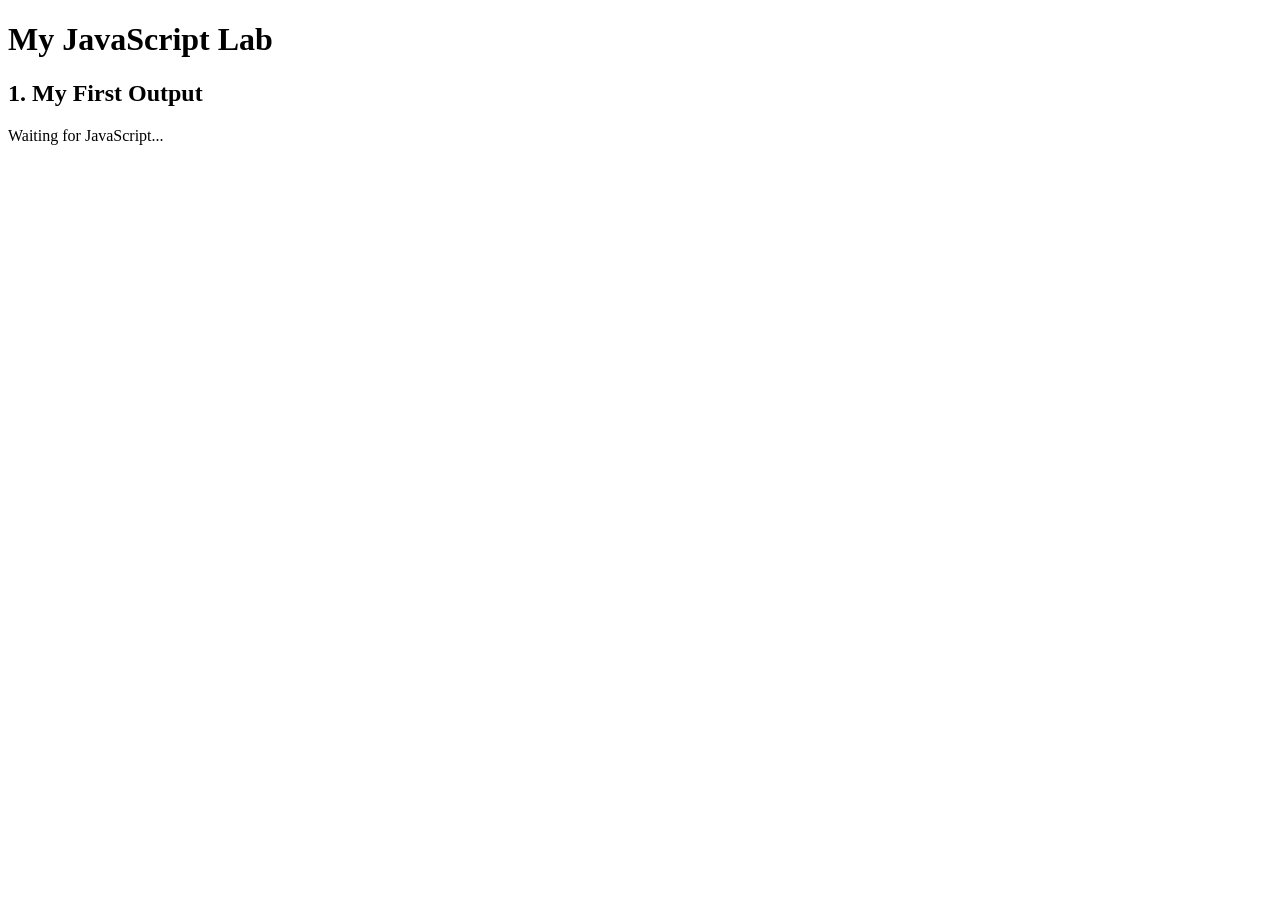
==== index.html @ 3312963a "changes" ====
<!DOCTYPE html>
<html lang="en">
<head>
    <meta charset="UTF-8">
    <meta name="viewport" content="width=device-width, initial-scale=1.0">
    <title>Javascript Fundamentals</title>
    <link el="stylesheet" href="style.css">
</head>
<body>
    <main class="app">
        <h1>My JavaScript Lab</h1>
        <!-- Add each new new feature BELOW this comment. -->
    </main>
    <script src="script.js"></script>

    <section class="panal">
        <h2>1. My First Output</h2>
        <p id="output">Waiting for JavaScript...</p>
    </section>
</body>
</html>
---- style.css ----
body { font-family: Ariel, sans-serif; background: #f2f6fa; color: #172b45; }
.app { width: min(760px, 92%); margin: 35px auto;  }
.panel { background: white; padding: 16px; border-radius: 10px;
margin: 16px 0; border: 1px solid #d7e2ec; }
button { padding: 10px 14px; cursor: pointer; }
input { padding: 9px; max-width: 100%; }
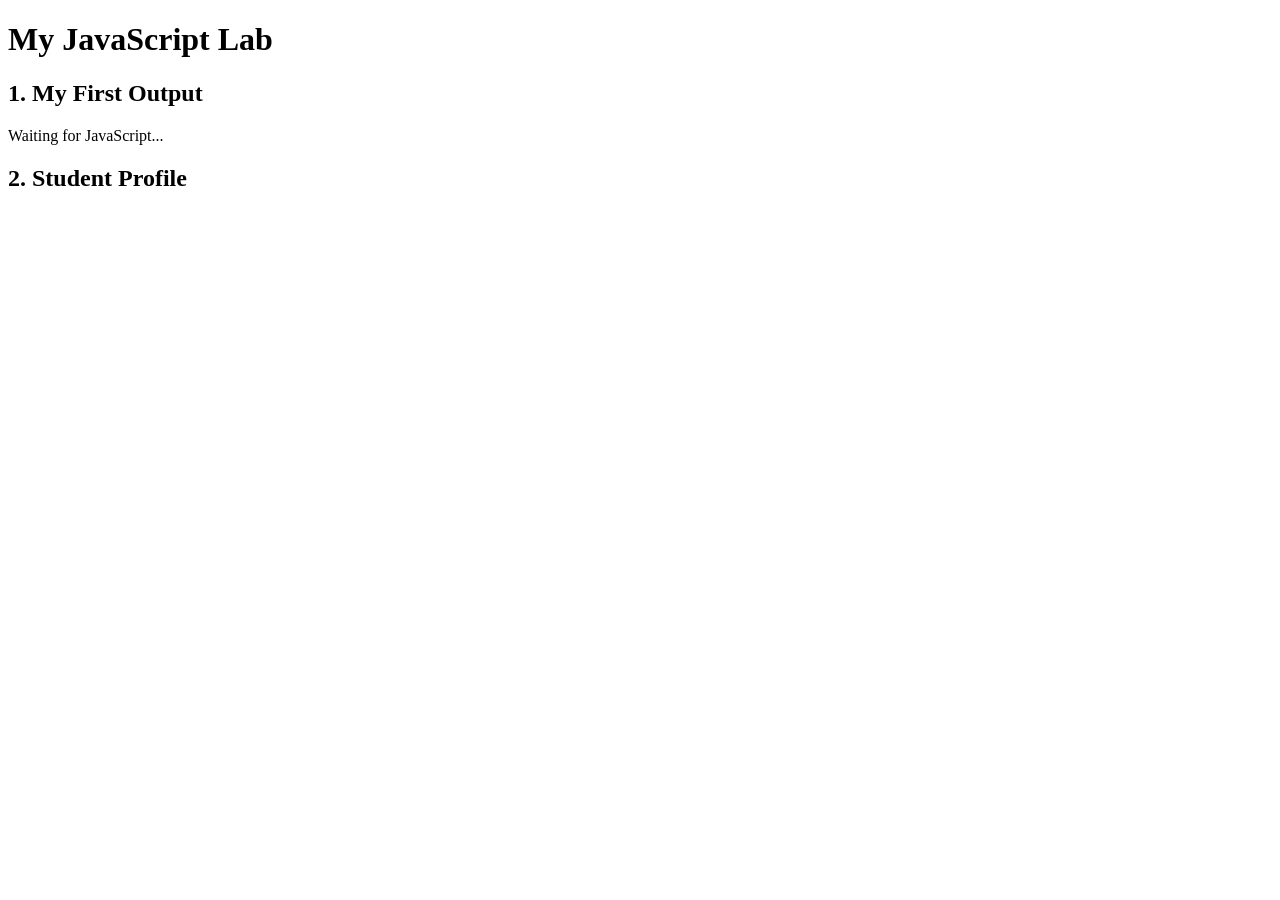
==== commit 067ca2f1: "added code" ====
--- a/index.html
+++ b/index.html
@@ -17,5 +17,10 @@
         <h2>1. My First Output</h2>
         <p id="output">Waiting for JavaScript...</p>
     </section>
+
+    <section class="panel">
+        <h2>2. Student Profile</h2>
+        <p id="profile"></p>
+    </section>
 </body>
 </html>
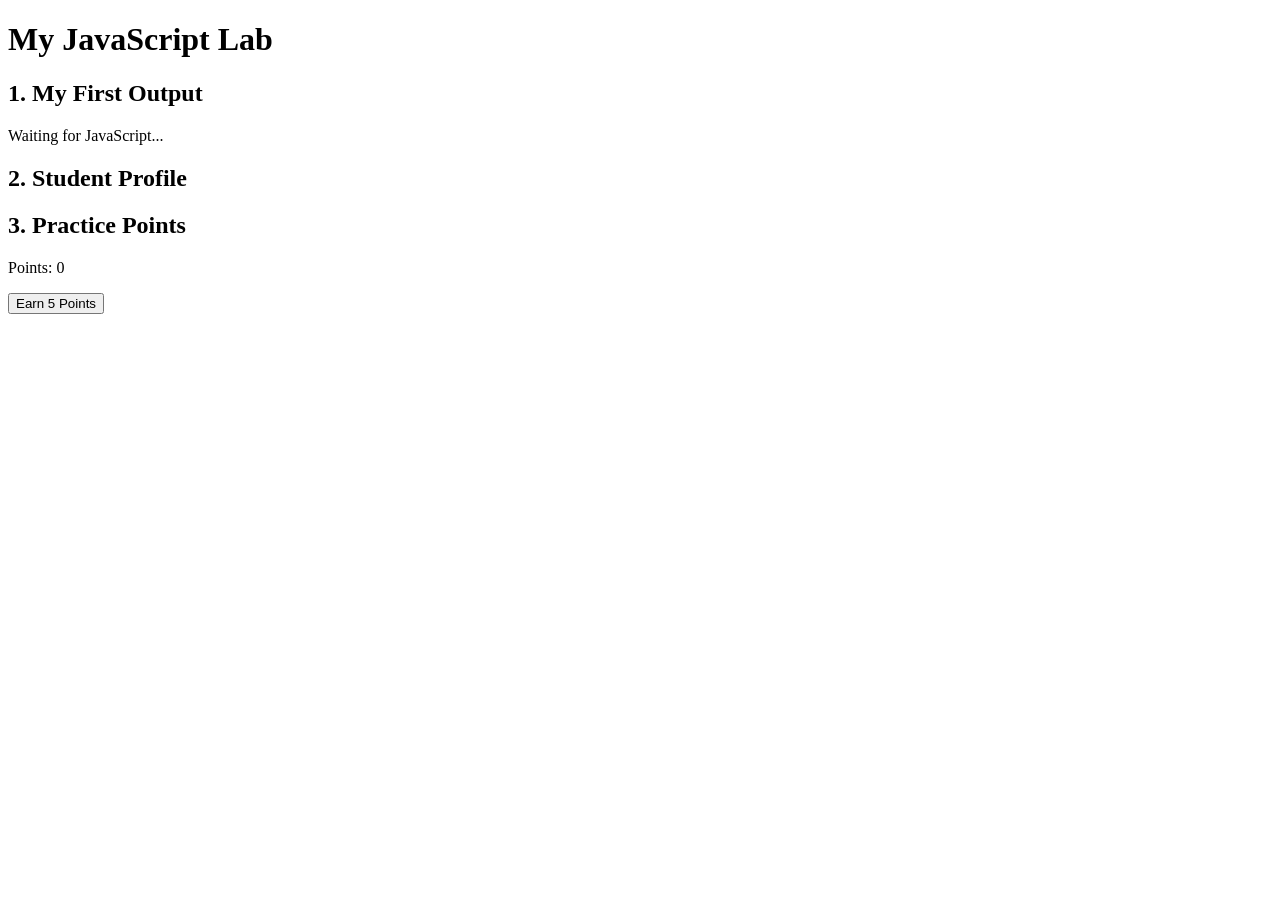
==== commit d7f4102e: "even more added code" ====
--- a/index.html
+++ b/index.html
@@ -22,5 +22,11 @@
         <h2>2. Student Profile</h2>
         <p id="profile"></p>
     </section>
+
+    <section class="panel">
+        <h2>3. Practice Points</h2>
+        <p id="pointsText">Points: 0</p>
+        <button id="pointsButton">Earn 5 Points</button>
+    </section>
 </body>
 </html>
--- a/style.css
+++ b/style.css
@@ -3,4 +3,7 @@
 .panel { background: white; padding: 16px; border-radius: 10px;
 margin: 16px 0; border: 1px solid #d7e2ec; }
 button { padding: 10px 14px; cursor: pointer; }
-input { padding: 9px; max-width: 100%; }+input { padding: 9px; max-width: 100%; }
+
+#pointsText { font-size: 1.2rem; font-weight: bold; }
+#pointsBtn { background: #d4edff; border: 1px solid #8abce0; }
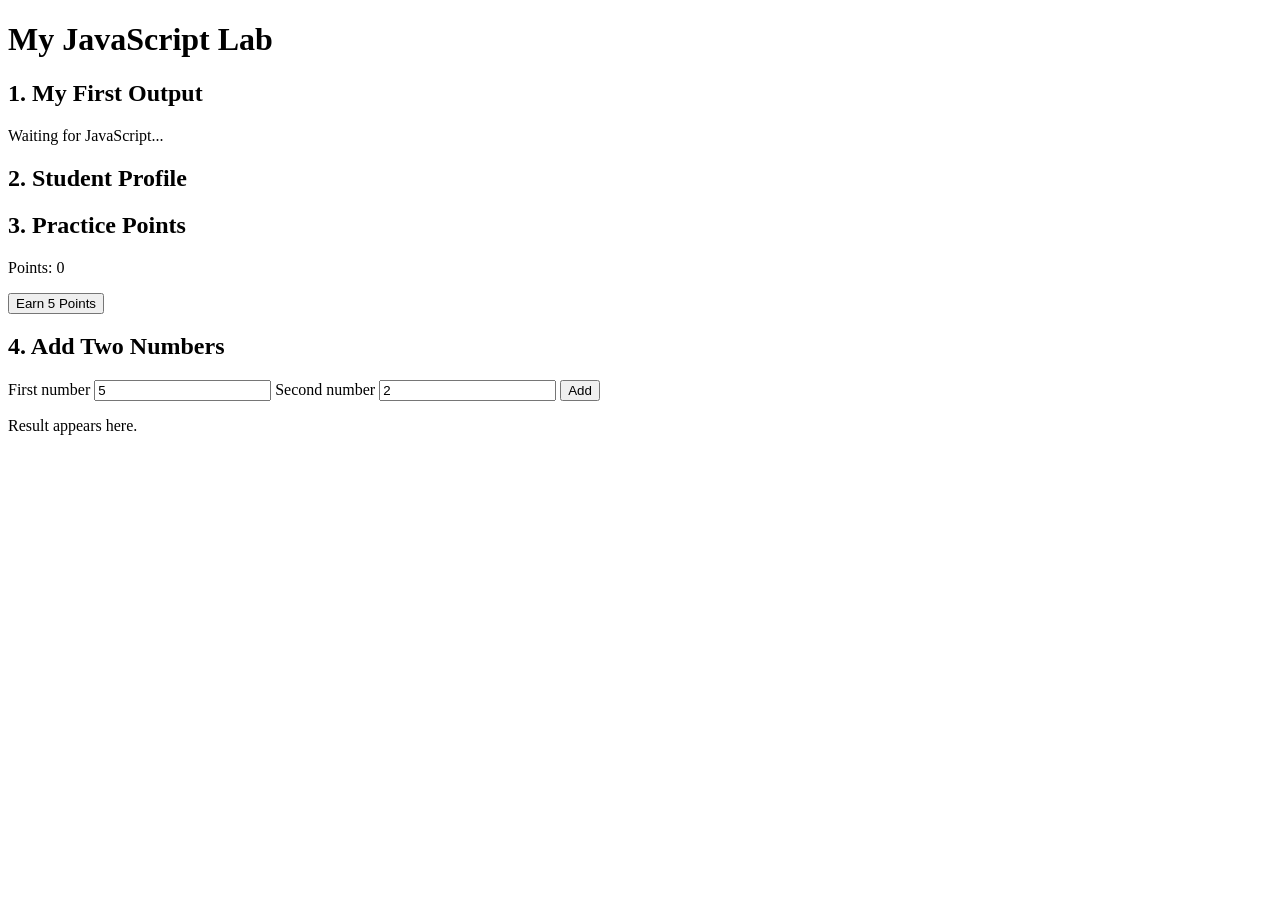
==== commit a6179285: "new page" ====
--- a/index.html
+++ b/index.html
@@ -28,5 +28,13 @@
         <p id="pointsText">Points: 0</p>
         <button id="pointsButton">Earn 5 Points</button>
     </section>
+
+    <section class="panel">
+        <h2>4. Add Two Numbers</h2>
+        <label>First number <input id="firstNum" type="number" value="5"></label>
+        <label>Second number <input id="secondNum" type="number" value="2"></label>
+        <button id="addButton">Add</button>
+        <p id="sumText">Result appears here.</p>
+    </section>
 </body>
 </html>
--- a/style.css
+++ b/style.css
@@ -6,4 +6,6 @@
 input { padding: 9px; max-width: 100%; }
 
 #pointsText { font-size: 1.2rem; font-weight: bold; }
-#pointsBtn { background: #d4edff; border: 1px solid #8abce0; }+#pointsBtn { background: #d4edff; border: 1px solid #8abce0; }
+
+#firstNum, #secondNum { width: 85px; margin: 5px; }
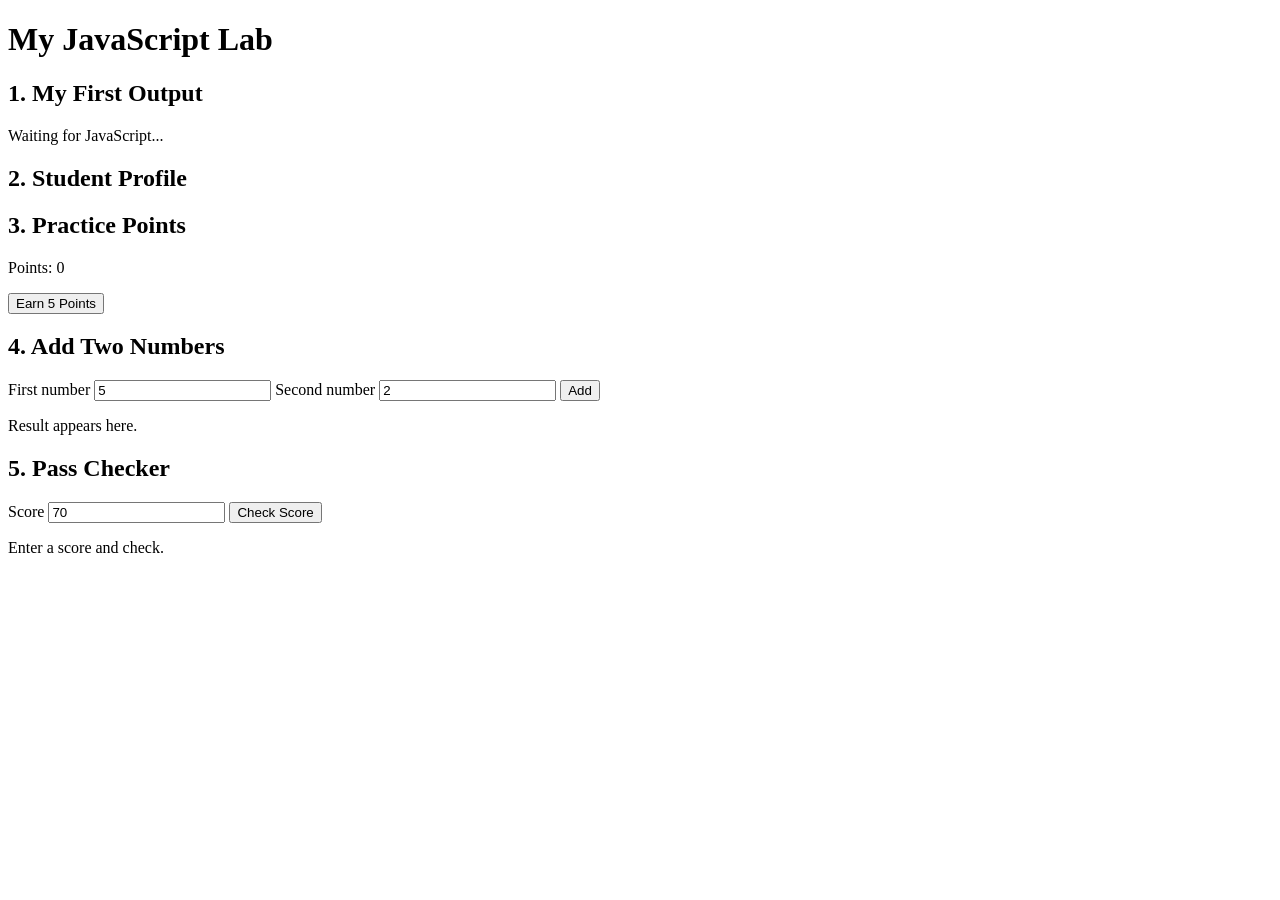
==== commit ad6d00a9: "comparisons" ====
--- a/index.html
+++ b/index.html
@@ -36,5 +36,12 @@
         <button id="addButton">Add</button>
         <p id="sumText">Result appears here.</p>
     </section>
+
+    <section class="panel">
+        <h2>5. Pass Checker</h2>
+        <label>Score <input id="scoreInput" type="number" value="70"></label>
+        <button id="checkBtn">Check Score</button>
+        <p id="scoreResult">Enter a score and check.</p>
+    </section>
 </body>
 </html>
--- a/style.css
+++ b/style.css
@@ -8,4 +8,6 @@
 #pointsText { font-size: 1.2rem; font-weight: bold; }
 #pointsBtn { background: #d4edff; border: 1px solid #8abce0; }
 
-#firstNum, #secondNum { width: 85px; margin: 5px; }+#firstNum, #secondNum { width: 85px; margin: 5px; }
+
+#scoreResult { font-weight: bold; }
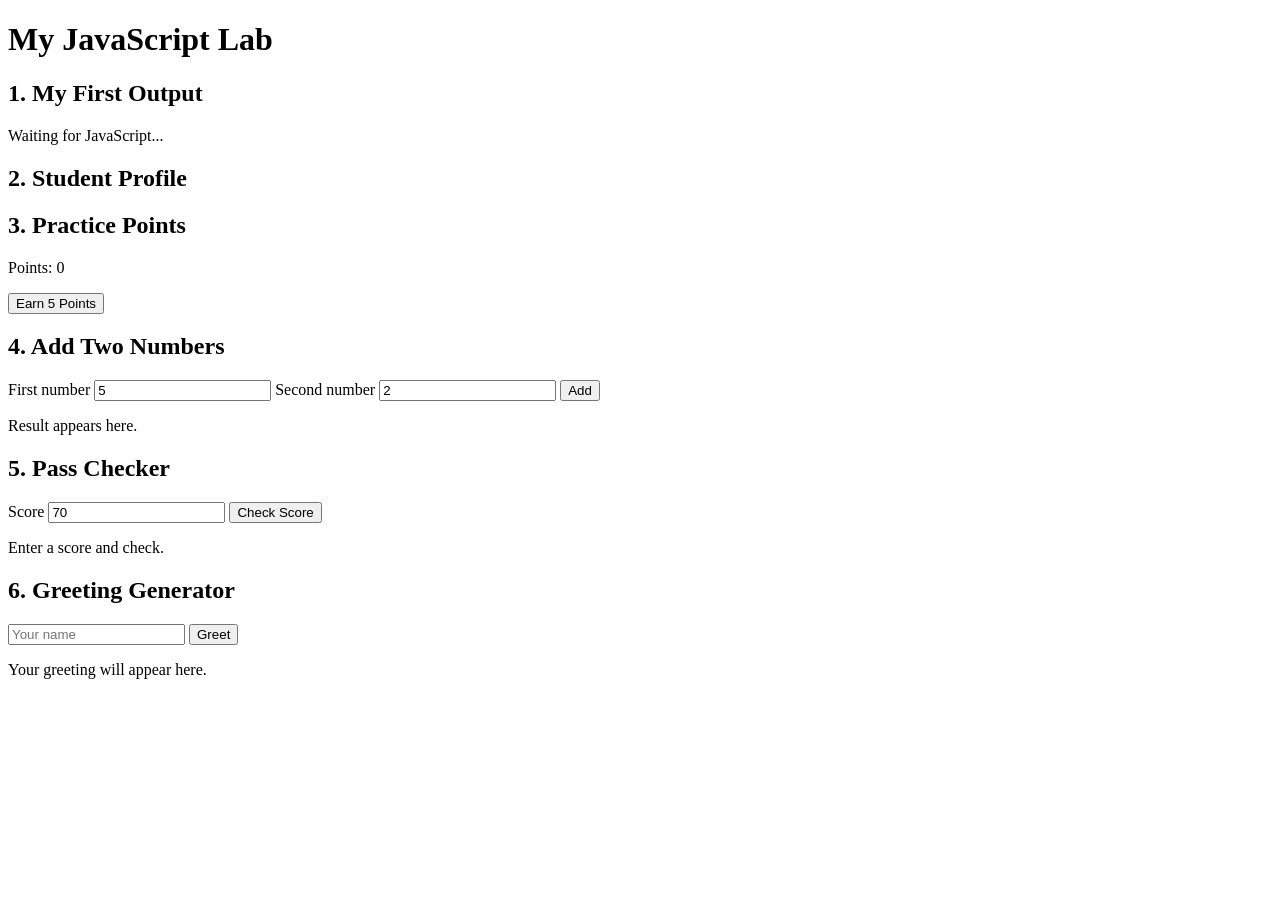
==== commit aec12fc0: "new  page" ====
--- a/index.html
+++ b/index.html
@@ -43,5 +43,12 @@
         <button id="checkBtn">Check Score</button>
         <p id="scoreResult">Enter a score and check.</p>
     </section>
+
+    <section class="panel">
+        <h2>6. Greeting Generator</h2>
+        <input id="nameInput" placeholder="Your name">
+        <button id="greetBtn">Greet</button>
+        <p id="greetingText">Your greeting will appear here.</p>
+    </section>
 </body>
 </html>
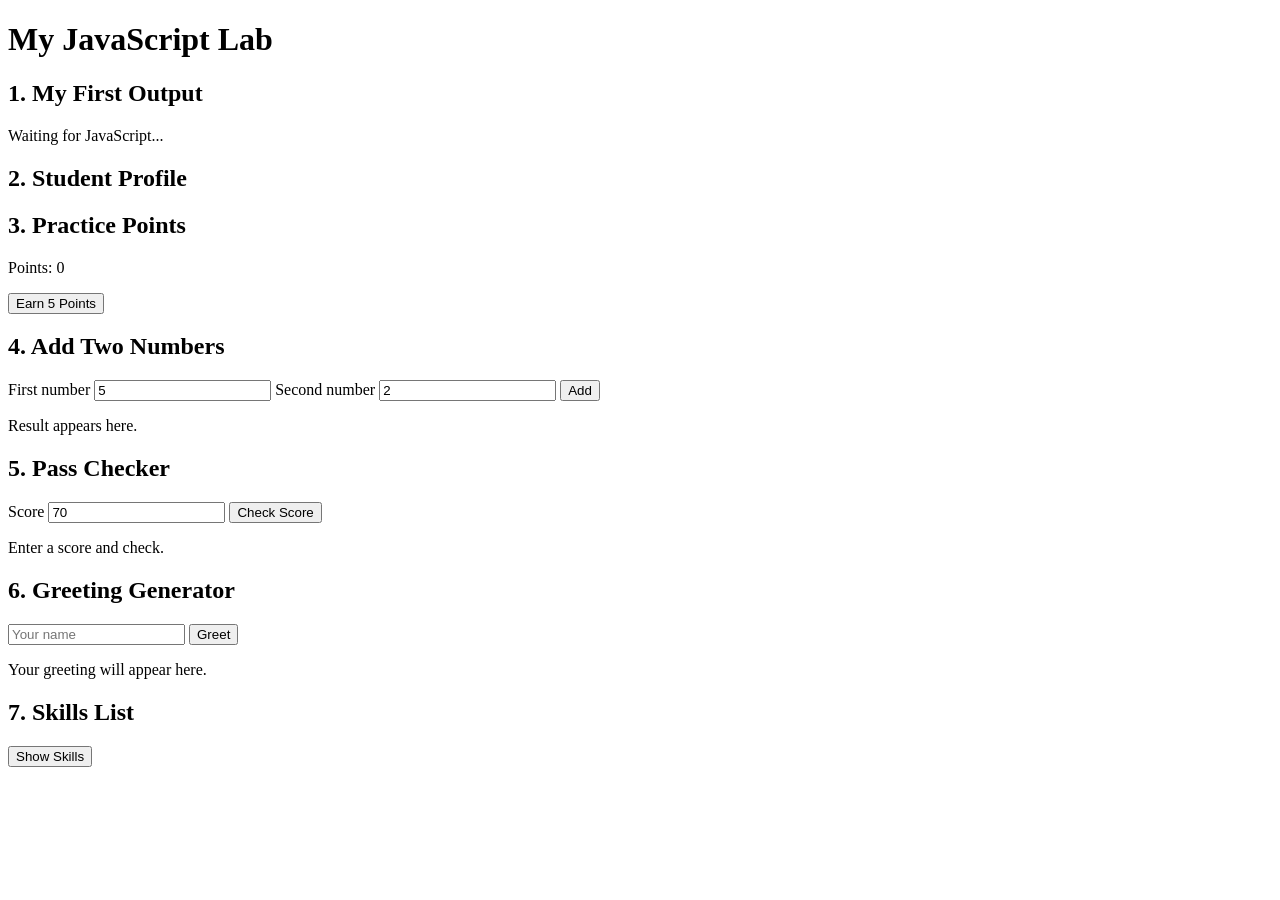
==== commit 591b0eff: "panel" ====
--- a/index.html
+++ b/index.html
@@ -50,5 +50,11 @@
         <button id="greetBtn">Greet</button>
         <p id="greetingText">Your greeting will appear here.</p>
     </section>
+
+    <section class="panel">
+        <h2>7. Skills List</h2>
+        <button id="skillsBtn">Show Skills</button>
+        <ul id="skillsList"></ul>
+    </section>
 </body>
 </html>
